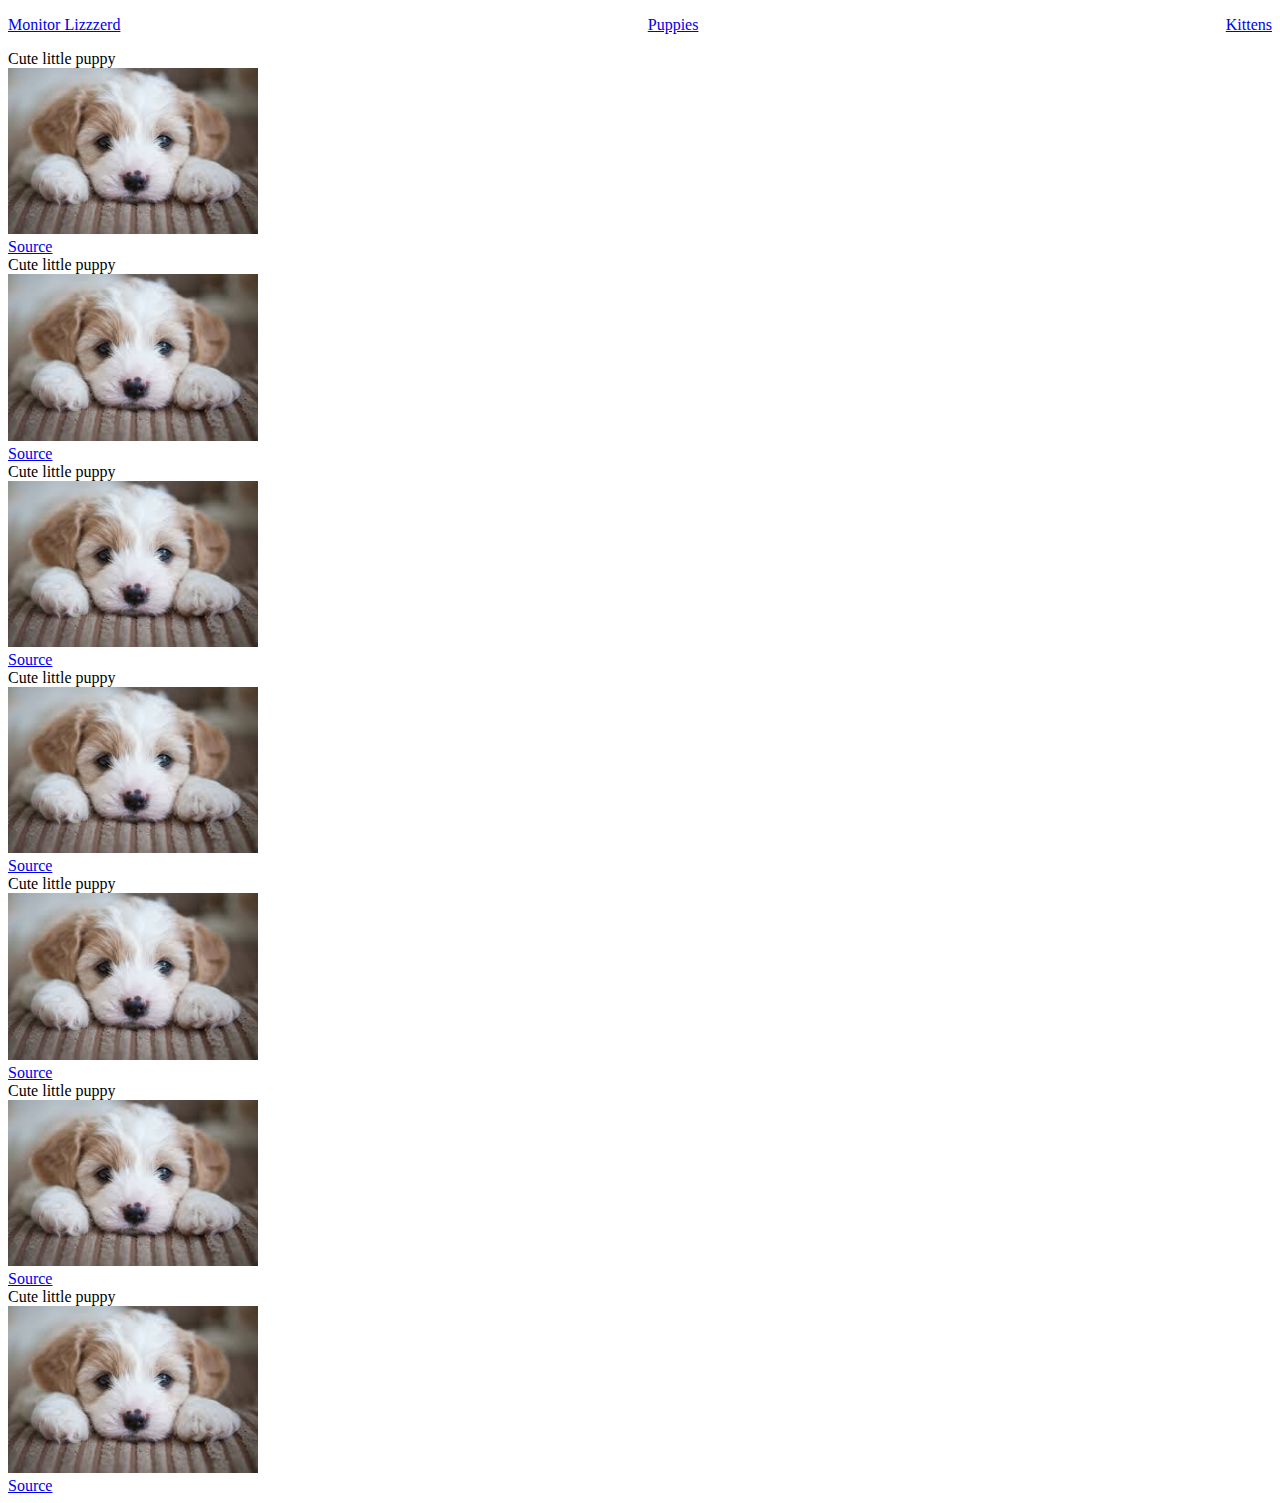
==== dogs.html @ c68d8c57 "added dog and lizard html" ====
<!DOCTYPE html>
<html lang="en">
<head>
    <meta charset="UTF-8">
    <meta name="viewport" content="width=device-width, initial-scale=1.0">
    <meta http-equiv="X-UA-Compatible" content="ie=edge">
    <link rel="stylesheet" href="main.css">
    <title>Document</title>
</head>
<body>
    <nav>
		<ul class="nav">
			<li><a href="/">Kittens</a></li>
			<li><a href="#">Puppies</a></li>
			<li><a href="lizard.html">Monitor Lizzzerd</a></li>
		</ul>
	</nav>

	<div class="dogContainer" >
		<article class="dog">
			<header>Cute little puppy</header>
			<section>
				<img src="[data-uri]" alt="">
			</section>
			<footer><a href="https://www.google.com/search?q=puppies&source=lnms&tbm=isch&sa=X&ved=0ahUKEwi8rdrL3dTeAhWB71MKHc-7A34Q_AUIEygB&biw=1366&bih=626#imgrc=d9iAXiEuYiq1gM:">Source</a></footer>
        </article>
        <article class="dog">
			<header>Cute little puppy</header>
			<section>
				<img src="[data-uri]" alt="">
			</section>
			<footer><a href="https://www.google.com/search?q=puppies&source=lnms&tbm=isch&sa=X&ved=0ahUKEwi8rdrL3dTeAhWB71MKHc-7A34Q_AUIEygB&biw=1366&bih=626#imgrc=d9iAXiEuYiq1gM:">Source</a></footer>
        </article><article class="dog">
			<header>Cute little puppy</header>
			<section>
				<img src="[data-uri]" alt="">
			</section>
			<footer><a href="https://www.google.com/search?q=puppies&source=lnms&tbm=isch&sa=X&ved=0ahUKEwi8rdrL3dTeAhWB71MKHc-7A34Q_AUIEygB&biw=1366&bih=626#imgrc=d9iAXiEuYiq1gM:">Source</a></footer>
        </article><article class="dog">
			<header>Cute little puppy</header>
			<section>
				<img src="[data-uri]" alt="">
			</section>
			<footer><a href="https://www.google.com/search?q=puppies&source=lnms&tbm=isch&sa=X&ved=0ahUKEwi8rdrL3dTeAhWB71MKHc-7A34Q_AUIEygB&biw=1366&bih=626#imgrc=d9iAXiEuYiq1gM:">Source</a></footer>
        </article><article class="dog">
			<header>Cute little puppy</header>
			<section>
				<img src="[data-uri]" alt="">
			</section>
			<footer><a href="https://www.google.com/search?q=puppies&source=lnms&tbm=isch&sa=X&ved=0ahUKEwi8rdrL3dTeAhWB71MKHc-7A34Q_AUIEygB&biw=1366&bih=626#imgrc=d9iAXiEuYiq1gM:">Source</a></footer>
        </article><article class="dog">
			<header>Cute little puppy</header>
			<section>
				<img src="[data-uri]" alt="">
			</section>
			<footer><a href="https://www.google.com/search?q=puppies&source=lnms&tbm=isch&sa=X&ved=0ahUKEwi8rdrL3dTeAhWB71MKHc-7A34Q_AUIEygB&biw=1366&bih=626#imgrc=d9iAXiEuYiq1gM:">Source</a></footer>
        </article><article class="dog">
			<header>Cute little puppy</header>
			<section>
				<img src="[data-uri]" alt="">
			</section>
			<footer><a href="https://www.google.com/search?q=puppies&source=lnms&tbm=isch&sa=X&ved=0ahUKEwi8rdrL3dTeAhWB71MKHc-7A34Q_AUIEygB&biw=1366&bih=626#imgrc=d9iAXiEuYiq1gM:">Source</a></footer>
        </article>

		
	</div>
</body>
</html>
---- main.css ----
.nav{
    list-style-type: none;
    display: flex;
    justify-content:space-between;
    flex-direction: row-reverse;
    padding:0px;
}
.container{
    display: flex;
    flex-wrap: wrap;
}
.animal{
    flex-basis: 25%;
}
img{
    width: 250px;
}
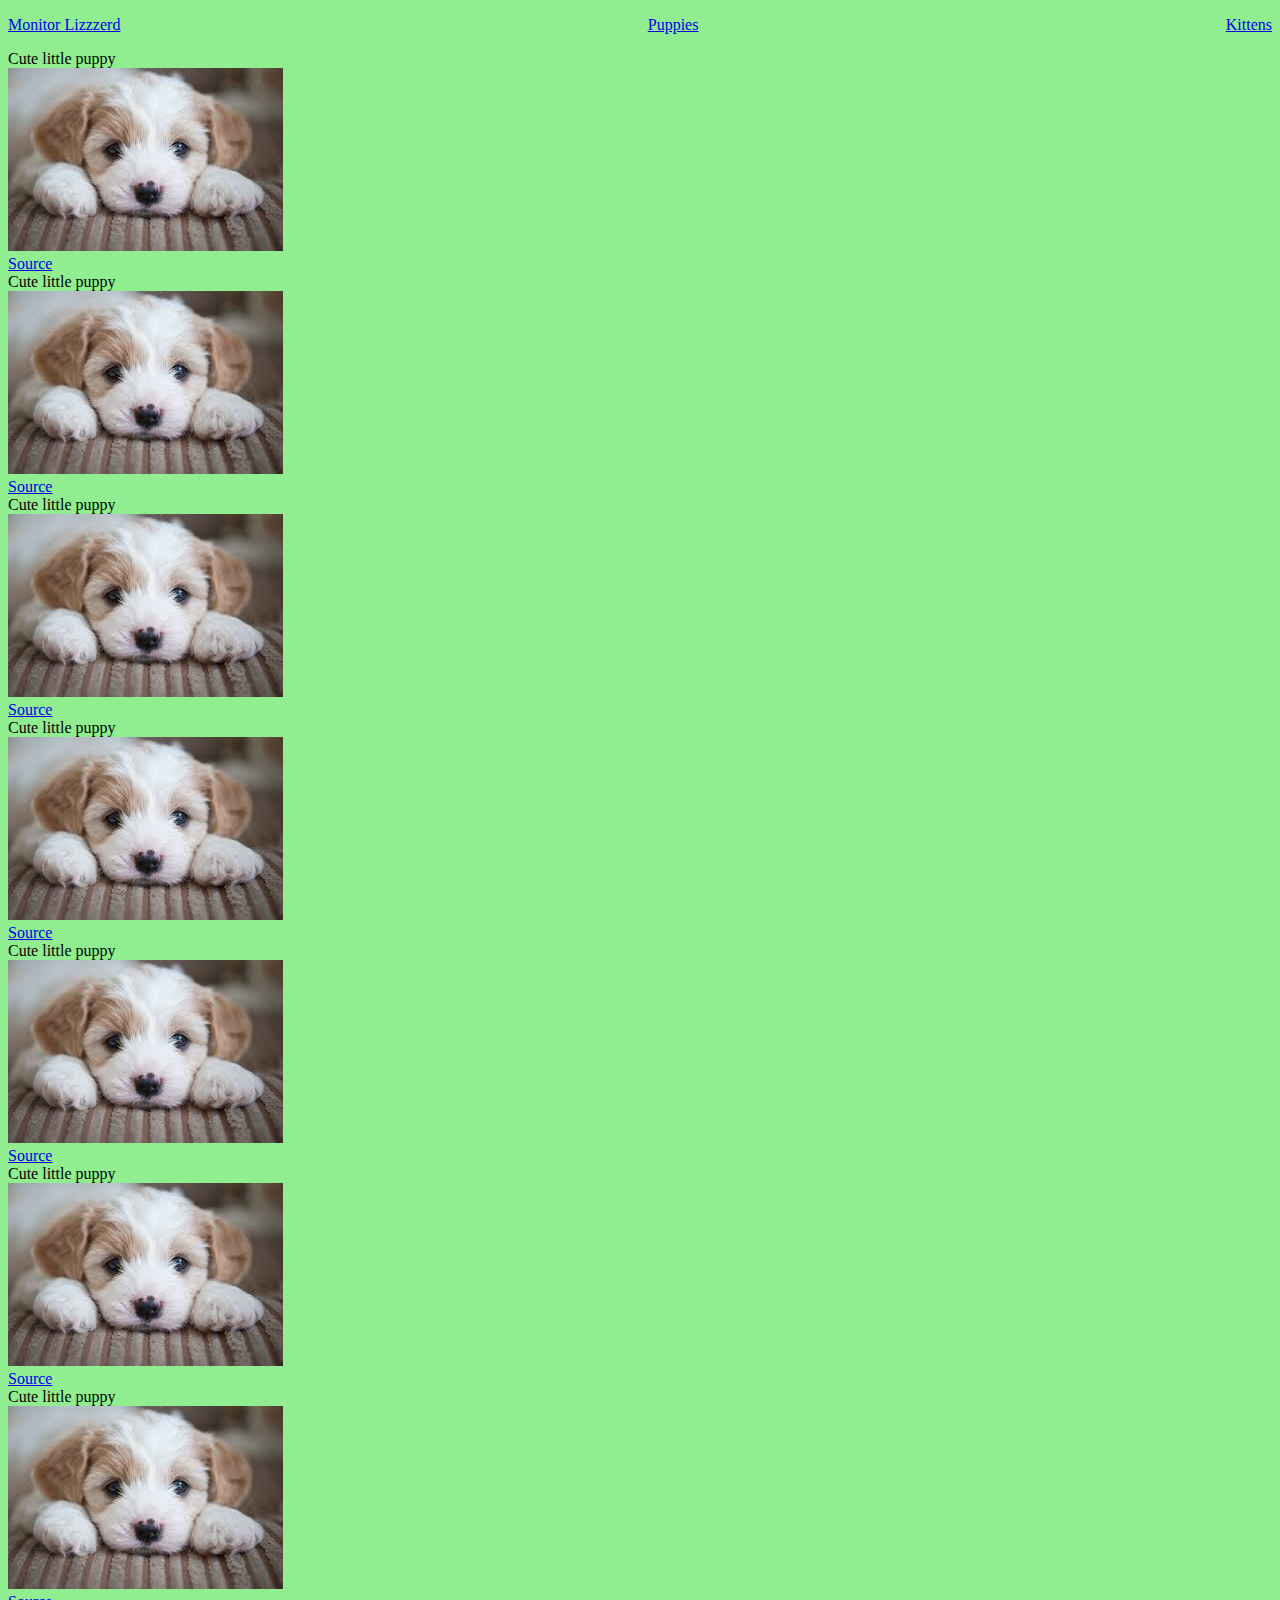
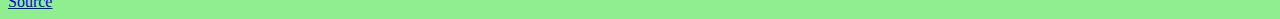
==== commit 497da981: "added css for dogs and made few changes to all css" ====
--- a/dogs.html
+++ b/dogs.html
@@ -4,7 +4,7 @@
     <meta charset="UTF-8">
     <meta name="viewport" content="width=device-width, initial-scale=1.0">
     <meta http-equiv="X-UA-Compatible" content="ie=edge">
-    <link rel="stylesheet" href="main.css">
+    <link rel="stylesheet" href="dogs.css">
     <title>Document</title>
 </head>
 <body>
--- a/dogs.css
+++ b/dogs.css
@@ -0,0 +1,10 @@
+body{
+    background-color:lightgreen;
+}
+.nav{
+    list-style-type: none;
+    display: flex;
+    justify-content:space-between;
+    flex-direction: row-reverse;
+    padding:0px;
+}